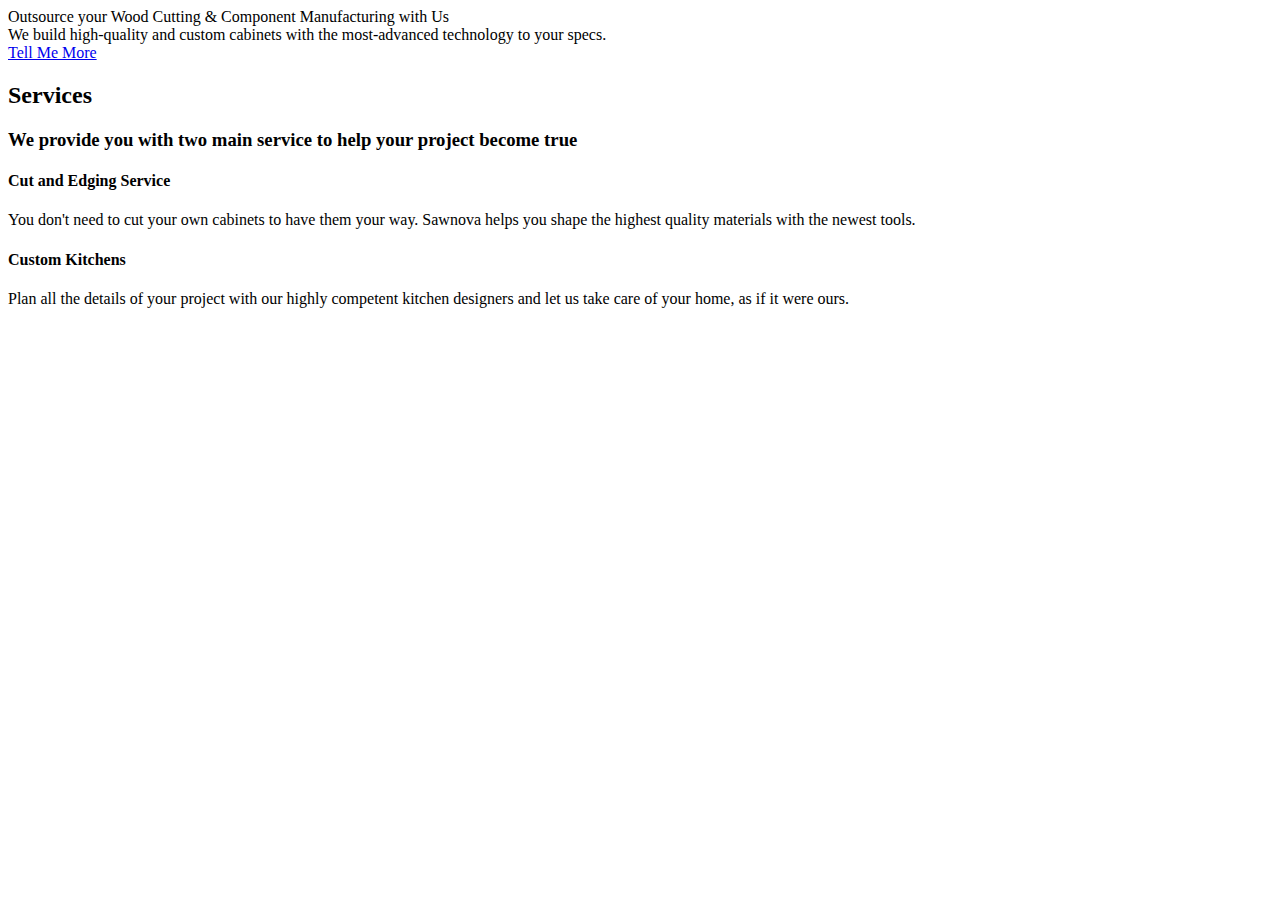
==== src/main/resources/templates/index.html @ eaf474e2 "First-version backend" ====
<!DOCTYPE html>
<html lang="en" xmlns="http://www.w3.org/1999/xhtml" xmlns:th="http://www.thymeleaf.org">
    <head>
        <meta charset="utf-8" />
        <meta name="viewport" content="width=device-width, initial-scale=1, shrink-to-fit=no" />
        <meta name="description" content="" />
        <meta name="author" content="" />
        <title>Sawnova - Carpentry in Miami, Kitchens, Bathrooms, Closets, Outdoor Cabinets, Stairs, Doors, Residential Cabinetry, Commercial Furniture, Custom-Made Millwork</title>
        <link rel="icon" type="image/x-icon" href="image/saw-icon.svg" />
        <!-- Core theme CSS (includes Bootstrap)-->
        <link href="css/app.css" rel="stylesheet" />
    </head>
    <body id="page-top">
        <!-- Navigation-->
        <div th:replace="common/navbar-regular::navbar"></div>
        <!-- Masthead-->
        <header class="masthead">
            <div class="container">
                <div class="masthead-heading">Outsource your Wood Cutting & Component Manufacturing with Us</div>
                <div class="masthead-subheading">We build high-quality and custom cabinets with the most-advanced technology to your specs.</div>
                <a class="btn btn-primary btn-xl text-uppercase js-scroll-trigger" href="#services">Tell Me More</a>
            </div>
        </header>
        <!-- Services-->
        <section class="page-section" id="services">
            <div class="container">
                <div class="text-center">
                    <h2 class="section-heading text-uppercase">Services</h2>
                    <h3 class="section-subheading text-muted">We provide you with two main service to help your project become true</h3>
                </div>
                <div class="row text-center">
                    <div class="col-md-6">
                        <span class="fa-stack fa-4x">
                            <i class="fas fa-circle fa-stack-2x text-primary"></i>
                            <i class="fas fa-pencil-ruler fa-stack-1x fa-inverse"></i>
                        </span>
                        <h4 class="my-3">Cut and Edging Service</h4>
                        <p class="text-muted">You don't need to cut your own cabinets to have them your way. Sawnova helps you shape the highest quality materials with the newest tools.</p>
                    </div>
                    <div class="col-md-6">
                        <span class="fa-stack fa-4x">
                            <i class="fas fa-circle fa-stack-2x text-primary"></i>
                            <i class="fas fa-sink fa-stack-1x fa-inverse"></i>
                        </span>
                        <h4 class="my-3">Custom Kitchens</h4>
                        <p class="text-muted">Plan all the details of your project with our highly competent kitchen designers and let us take care of your home, as if it were ours.</p>
                    </div>
                </div>
            </div>
        </section>
        <!-- About-->
        <div th:replace="common/about::about"></div>
        <!-- Contact-->
        <div th:replace="common/contact::contact"></div>
        <!-- Footer-->
        <div th:replace="common/footer::footer"></div>
        <!-- Core theme JS-->
        <script src="js/app.js"></script>
    </body>
</html>
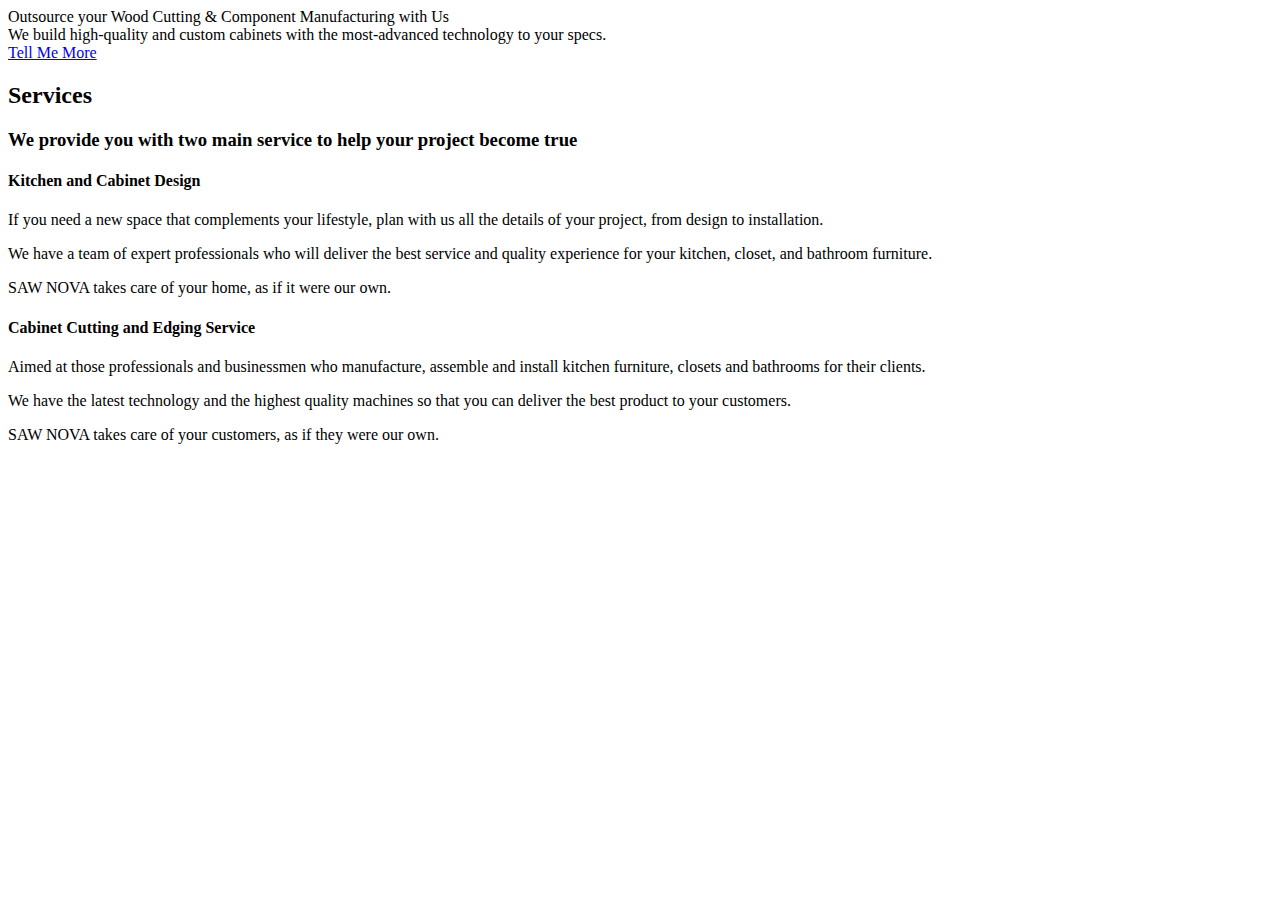
==== commit 11010246: "Changed cover image and updated services and gallery" ====
--- a/src/main/resources/templates/index.html
+++ b/src/main/resources/templates/index.html
@@ -32,18 +32,24 @@
                     <div class="col-md-6">
                         <span class="fa-stack fa-4x">
                             <i class="fas fa-circle fa-stack-2x text-primary"></i>
-                            <i class="fas fa-pencil-ruler fa-stack-1x fa-inverse"></i>
+                            <i class="fas fa-sink fa-stack-1x fa-inverse"></i>
                         </span>
-                        <h4 class="my-3">Cut and Edging Service</h4>
-                        <p class="text-muted">You don't need to cut your own cabinets to have them your way. Sawnova helps you shape the highest quality materials with the newest tools.</p>
+                        <h4 class="my-3">Kitchen and Cabinet Design</h4>
+                        <!-- <p class="text-muted">Plan all the details of your project with our highly competent kitchen designers and let us take care of your home, as if it were ours.</p> -->
+                        <p class="text-muted">If you need a new space that complements your lifestyle, plan with us all the details of your project, from design to installation.</p>
+                        <p class="text-muted">We have a team of expert professionals who will deliver the best service and quality experience for your kitchen, closet, and bathroom furniture. </p>
+                        <p class="text-muted">SAW NOVA takes care of your home, as if it were our own.</p>
                     </div>
                     <div class="col-md-6">
                         <span class="fa-stack fa-4x">
                             <i class="fas fa-circle fa-stack-2x text-primary"></i>
-                            <i class="fas fa-sink fa-stack-1x fa-inverse"></i>
+                            <i class="fas fa-pencil-ruler fa-stack-1x fa-inverse"></i>
                         </span>
-                        <h4 class="my-3">Custom Kitchens</h4>
-                        <p class="text-muted">Plan all the details of your project with our highly competent kitchen designers and let us take care of your home, as if it were ours.</p>
+                        <h4 class="my-3">Cabinet Cutting and Edging Service</h4>
+                        <!-- <p class="text-muted">You don't need to cut your own cabinets to have them your way. Sawnova helps you shape the highest quality materials with the newest tools.</p> -->
+                        <p class="text-muted">Aimed at those professionals and businessmen who manufacture, assemble and install kitchen furniture, closets and bathrooms for their clients.</p>
+                        <p class="text-muted">We have the latest technology and the highest quality machines so that you can deliver the best product to your customers.</p>
+                        <p class="text-muted">SAW NOVA takes care of your customers, as if they were our own.</p>
                     </div>
                 </div>
             </div>
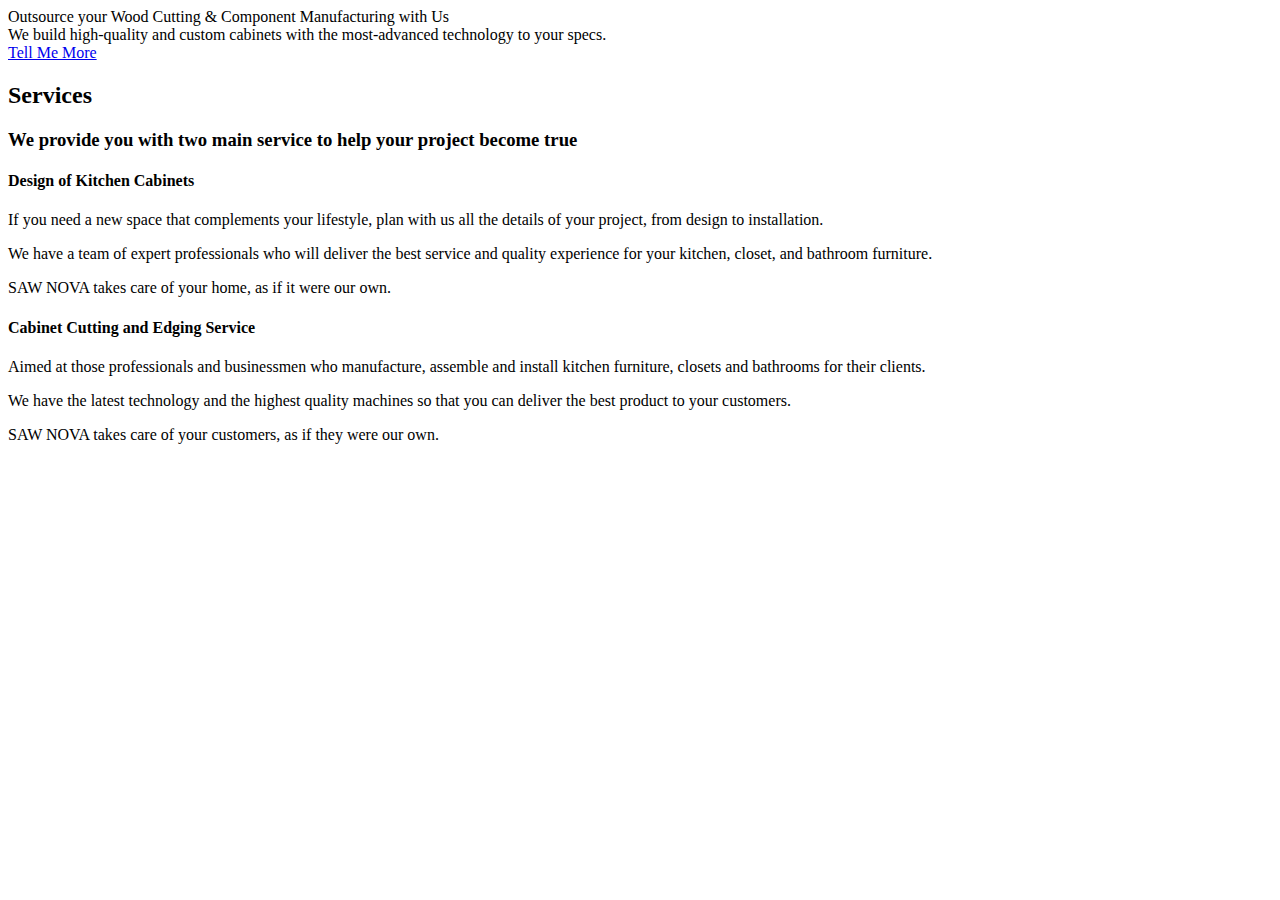
==== commit 4362fdcc: "Updated gallery and refactored products" ====
--- a/src/main/resources/templates/index.html
+++ b/src/main/resources/templates/index.html
@@ -21,9 +21,9 @@
                 <a class="btn btn-primary btn-xl text-uppercase js-scroll-trigger" href="#services">Tell Me More</a>
             </div>
         </header>
-        <!-- Services-->
-        <section class="page-section" id="services">
-            <div class="container">
+        <!-- Services -->
+        <section class="page-section">
+            <div class="container" id="services">
                 <div class="text-center">
                     <h2 class="section-heading text-uppercase">Services</h2>
                     <h3 class="section-subheading text-muted">We provide you with two main service to help your project become true</h3>
@@ -34,7 +34,7 @@
                             <i class="fas fa-circle fa-stack-2x text-primary"></i>
                             <i class="fas fa-sink fa-stack-1x fa-inverse"></i>
                         </span>
-                        <h4 class="my-3">Kitchen and Cabinet Design</h4>
+                        <h4 class="my-3">Design of Kitchen Cabinets</h4>
                         <!-- <p class="text-muted">Plan all the details of your project with our highly competent kitchen designers and let us take care of your home, as if it were ours.</p> -->
                         <p class="text-muted">If you need a new space that complements your lifestyle, plan with us all the details of your project, from design to installation.</p>
                         <p class="text-muted">We have a team of expert professionals who will deliver the best service and quality experience for your kitchen, closet, and bathroom furniture. </p>
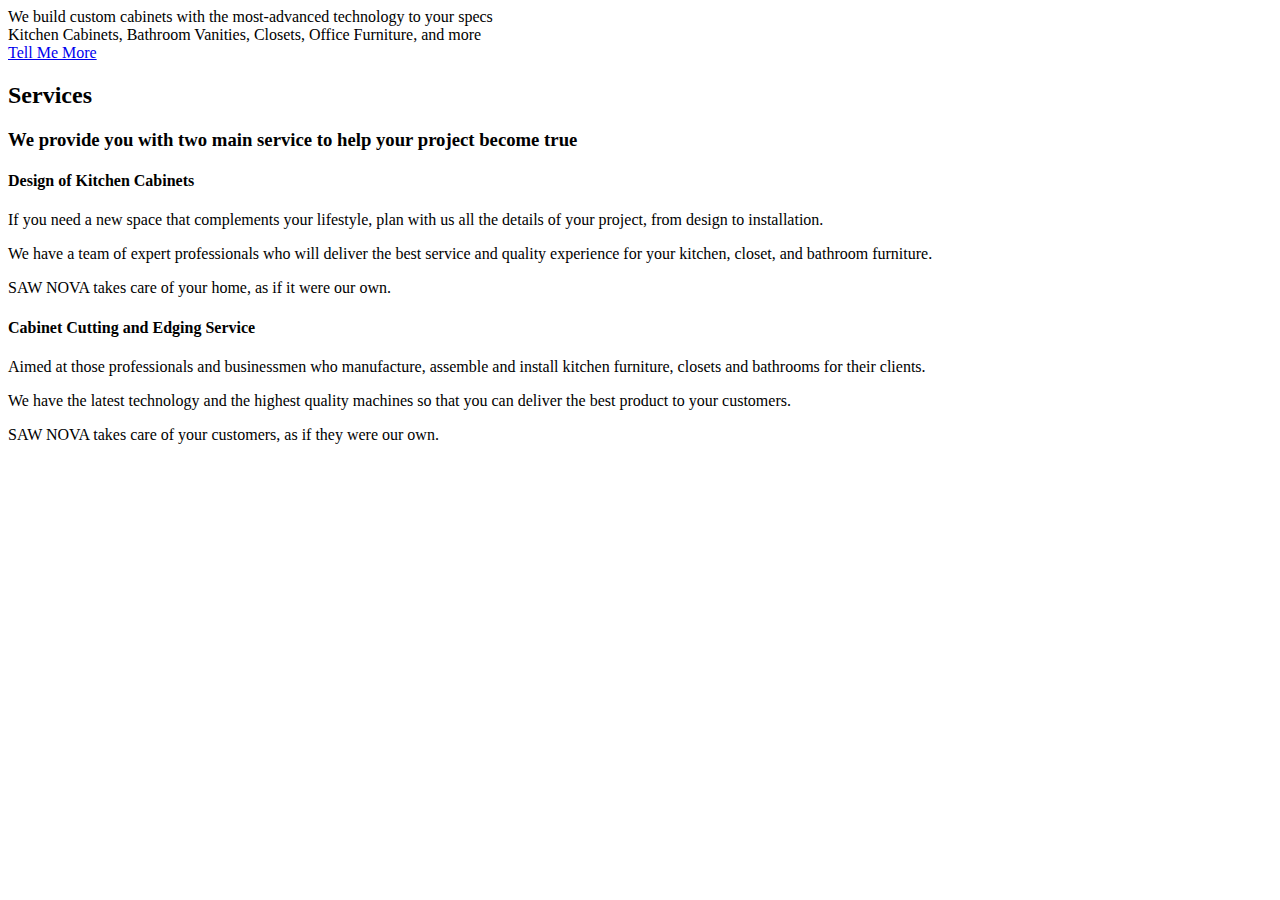
==== commit 6dc806de: "Updated Camilo's closet and Lionel's kitchen" ====
--- a/src/main/resources/templates/index.html
+++ b/src/main/resources/templates/index.html
@@ -1,66 +1,74 @@
 <!DOCTYPE html>
 <html lang="en" xmlns="http://www.w3.org/1999/xhtml" xmlns:th="http://www.thymeleaf.org">
-    <head>
-        <meta charset="utf-8" />
-        <meta name="viewport" content="width=device-width, initial-scale=1, shrink-to-fit=no" />
-        <meta name="description" content="" />
-        <meta name="author" content="" />
-        <title>Sawnova - Carpentry in Miami, Kitchens, Bathrooms, Closets, Outdoor Cabinets, Stairs, Doors, Residential Cabinetry, Commercial Furniture, Custom-Made Millwork</title>
-        <link rel="icon" type="image/x-icon" href="image/saw-icon.svg" />
-        <!-- Core theme CSS (includes Bootstrap)-->
-        <link href="css/app.css" rel="stylesheet" />
-    </head>
-    <body id="page-top">
-        <!-- Navigation-->
-        <div th:replace="common/navbar-regular::navbar"></div>
-        <!-- Masthead-->
-        <header class="masthead">
-            <div class="container">
-                <div class="masthead-heading">Outsource your Wood Cutting & Component Manufacturing with Us</div>
-                <div class="masthead-subheading">We build high-quality and custom cabinets with the most-advanced technology to your specs.</div>
-                <a class="btn btn-primary btn-xl text-uppercase js-scroll-trigger" href="#services">Tell Me More</a>
-            </div>
-        </header>
-        <!-- Services -->
-        <section class="page-section">
-            <div class="container" id="services">
-                <div class="text-center">
-                    <h2 class="section-heading text-uppercase">Services</h2>
-                    <h3 class="section-subheading text-muted">We provide you with two main service to help your project become true</h3>
-                </div>
-                <div class="row text-center">
-                    <div class="col-md-6">
+<head>
+    <meta charset="utf-8"/>
+    <meta name="viewport" content="width=device-width, initial-scale=1, shrink-to-fit=no"/>
+    <meta name="description" content=""/>
+    <meta name="author" content=""/>
+    <title>Sawnova - Carpentry in Miami, Kitchens, Bathrooms, Closets, Outdoor Cabinets, Stairs, Doors, Residential
+        Cabinetry, Commercial Furniture, Custom-Made Millwork</title>
+    <link rel="icon" type="image/x-icon" href="image/saw-icon.svg"/>
+    <!-- Core theme CSS (includes Bootstrap)-->
+    <link href="css/app.css" rel="stylesheet"/>
+</head>
+<body id="page-top">
+<!-- Navigation-->
+<div th:replace="common/navbar-regular::navbar"></div>
+<!-- Masthead-->
+<header class="masthead">
+    <div class="container">
+        <!--                <div class="masthead-heading">Outsource your Wood Cutting & Component Manufacturing with Us</div>-->
+        <div class="masthead-heading">We build custom cabinets with the most-advanced technology to your specs</div>
+        <!--                <div class="masthead-subheading">We build high-quality and custom cabinets with the most-advanced technology to your specs.</div>-->
+        <div class="masthead-subheading">Kitchen Cabinets, Bathroom Vanities, Closets, Office Furniture, and more</div>
+        <a class="btn btn-primary btn-xl text-uppercase js-scroll-trigger" href="#services">Tell Me More</a>
+    </div>
+</header>
+<!-- Services -->
+<section class="page-section">
+    <div class="container" id="services">
+        <div class="text-center">
+            <h2 class="section-heading text-uppercase">Services</h2>
+            <h3 class="section-subheading text-muted">We provide you with two main service to help your project become
+                true</h3>
+        </div>
+        <div class="row text-center">
+            <div class="col-md-6">
                         <span class="fa-stack fa-4x">
                             <i class="fas fa-circle fa-stack-2x text-primary"></i>
                             <i class="fas fa-sink fa-stack-1x fa-inverse"></i>
                         </span>
-                        <h4 class="my-3">Design of Kitchen Cabinets</h4>
-                        <!-- <p class="text-muted">Plan all the details of your project with our highly competent kitchen designers and let us take care of your home, as if it were ours.</p> -->
-                        <p class="text-muted">If you need a new space that complements your lifestyle, plan with us all the details of your project, from design to installation.</p>
-                        <p class="text-muted">We have a team of expert professionals who will deliver the best service and quality experience for your kitchen, closet, and bathroom furniture. </p>
-                        <p class="text-muted">SAW NOVA takes care of your home, as if it were our own.</p>
-                    </div>
-                    <div class="col-md-6">
+                <h4 class="my-3">Design of Kitchen Cabinets</h4>
+                <!-- <p class="text-muted">Plan all the details of your project with our highly competent kitchen designers and let us take care of your home, as if it were ours.</p> -->
+                <p class="text-muted">If you need a new space that complements your lifestyle, plan with us all the
+                    details of your project, from design to installation.</p>
+                <p class="text-muted">We have a team of expert professionals who will deliver the best service and
+                    quality experience for your kitchen, closet, and bathroom furniture. </p>
+                <p class="text-muted">SAW NOVA takes care of your home, as if it were our own.</p>
+            </div>
+            <div class="col-md-6">
                         <span class="fa-stack fa-4x">
                             <i class="fas fa-circle fa-stack-2x text-primary"></i>
                             <i class="fas fa-pencil-ruler fa-stack-1x fa-inverse"></i>
                         </span>
-                        <h4 class="my-3">Cabinet Cutting and Edging Service</h4>
-                        <!-- <p class="text-muted">You don't need to cut your own cabinets to have them your way. Sawnova helps you shape the highest quality materials with the newest tools.</p> -->
-                        <p class="text-muted">Aimed at those professionals and businessmen who manufacture, assemble and install kitchen furniture, closets and bathrooms for their clients.</p>
-                        <p class="text-muted">We have the latest technology and the highest quality machines so that you can deliver the best product to your customers.</p>
-                        <p class="text-muted">SAW NOVA takes care of your customers, as if they were our own.</p>
-                    </div>
-                </div>
+                <h4 class="my-3">Cabinet Cutting and Edging Service</h4>
+                <!-- <p class="text-muted">You don't need to cut your own cabinets to have them your way. Sawnova helps you shape the highest quality materials with the newest tools.</p> -->
+                <p class="text-muted">Aimed at those professionals and businessmen who manufacture, assemble and install
+                    kitchen furniture, closets and bathrooms for their clients.</p>
+                <p class="text-muted">We have the latest technology and the highest quality machines so that you can
+                    deliver the best product to your customers.</p>
+                <p class="text-muted">SAW NOVA takes care of your customers, as if they were our own.</p>
             </div>
-        </section>
-        <!-- About-->
-        <div th:replace="common/about::about"></div>
-        <!-- Contact-->
-        <div th:replace="common/contact::contact"></div>
-        <!-- Footer-->
-        <div th:replace="common/footer::footer"></div>
-        <!-- Core theme JS-->
-        <script src="js/app.js"></script>
-    </body>
+        </div>
+    </div>
+</section>
+<!-- About-->
+<div th:replace="common/about::about"></div>
+<!-- Contact-->
+<div th:replace="common/contact::contact"></div>
+<!-- Footer-->
+<div th:replace="common/footer::footer"></div>
+<!-- Core theme JS-->
+<script src="js/app.js"></script>
+</body>
 </html>
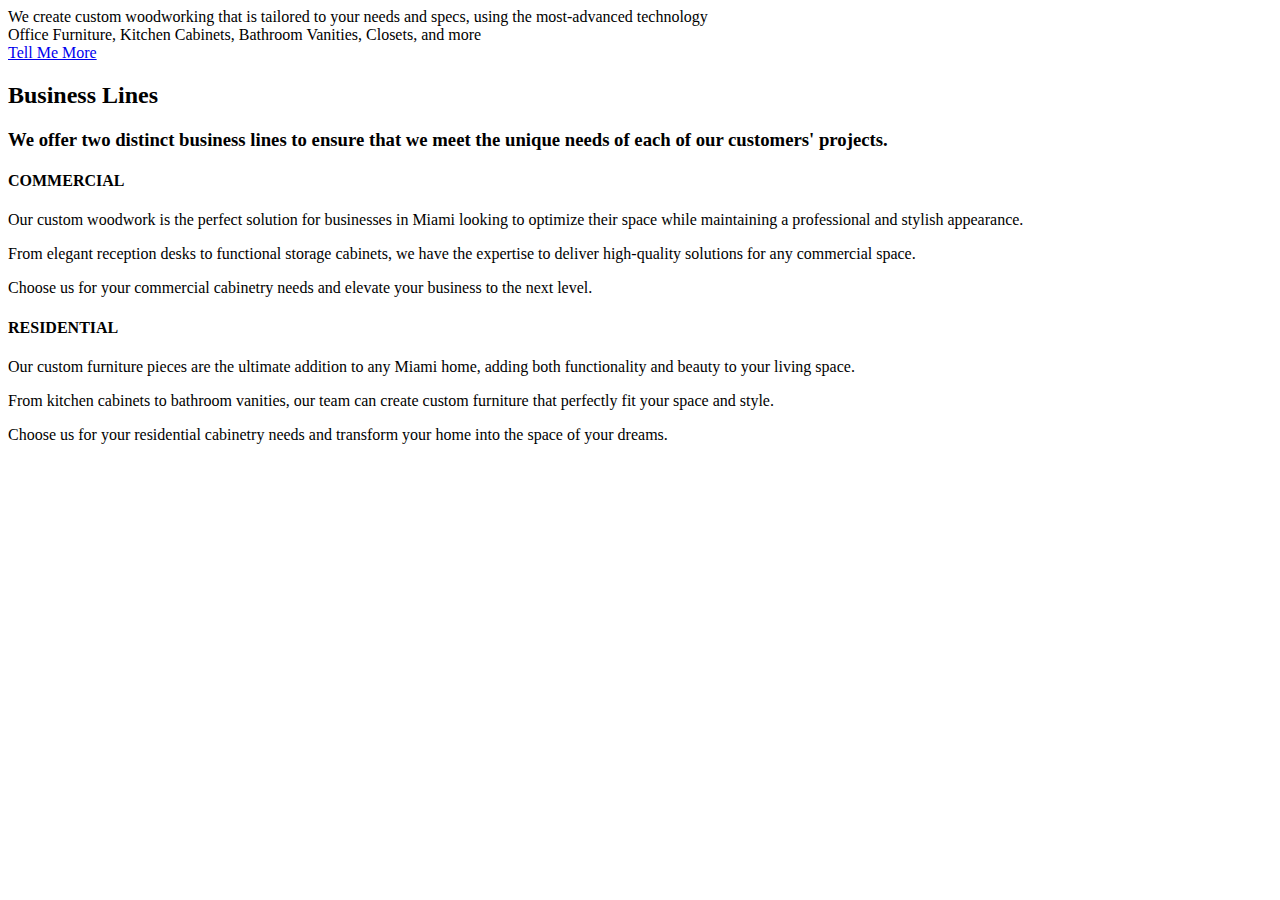
==== commit 28bf8504: "Changed business lines and updated gallery" ====
--- a/src/main/resources/templates/index.html
+++ b/src/main/resources/templates/index.html
@@ -17,10 +17,10 @@
 <!-- Masthead-->
 <header class="masthead">
     <div class="container">
-        <!--                <div class="masthead-heading">Outsource your Wood Cutting & Component Manufacturing with Us</div>-->
-        <div class="masthead-heading">We build custom cabinets with the most-advanced technology to your specs</div>
-        <!--                <div class="masthead-subheading">We build high-quality and custom cabinets with the most-advanced technology to your specs.</div>-->
-        <div class="masthead-subheading">Kitchen Cabinets, Bathroom Vanities, Closets, Office Furniture, and more</div>
+        <div class="masthead-heading">We create custom woodworking that is tailored to your needs and specs, using the
+            most-advanced technology
+        </div>
+        <div class="masthead-subheading">Office Furniture, Kitchen Cabinets, Bathroom Vanities, Closets, and more</div>
         <a class="btn btn-primary btn-xl text-uppercase js-scroll-trigger" href="#services">Tell Me More</a>
     </div>
 </header>
@@ -28,36 +28,41 @@
 <section class="page-section">
     <div class="container" id="services">
         <div class="text-center">
-            <h2 class="section-heading text-uppercase">Services</h2>
-            <h3 class="section-subheading text-muted">We provide you with two main service to help your project become
-                true</h3>
+            <h2 class="section-heading text-uppercase">Business Lines</h2>
+            <h3 class="section-subheading text-muted">We offer two distinct business lines to ensure that we meet the
+                unique needs of each of our customers' projects.</h3>
         </div>
         <div class="row text-center">
             <div class="col-md-6">
-                        <span class="fa-stack fa-4x">
-                            <i class="fas fa-circle fa-stack-2x text-primary"></i>
-                            <i class="fas fa-sink fa-stack-1x fa-inverse"></i>
-                        </span>
-                <h4 class="my-3">Design of Kitchen Cabinets</h4>
-                <!-- <p class="text-muted">Plan all the details of your project with our highly competent kitchen designers and let us take care of your home, as if it were ours.</p> -->
-                <p class="text-muted">If you need a new space that complements your lifestyle, plan with us all the
-                    details of your project, from design to installation.</p>
-                <p class="text-muted">We have a team of expert professionals who will deliver the best service and
-                    quality experience for your kitchen, closet, and bathroom furniture. </p>
-                <p class="text-muted">SAW NOVA takes care of your home, as if it were our own.</p>
+                <a th:href="@{/products#commercial}">
+                    <span class="fa-stack fa-4x">
+                        <i class="fas fa-circle fa-stack-2x text-primary"></i>
+                        <i class="fas fa-building fa-stack-1x fa-inverse"></i>
+                    </span>
+                    <h4 class="my-3">COMMERCIAL</h4>
+                </a>
+                <p class="text-muted">Our custom woodwork is the perfect solution for businesses in Miami looking to
+                    optimize their space while maintaining a professional and stylish appearance.</p>
+                <p class="text-muted">From elegant reception desks to functional storage cabinets, we have the expertise
+                    to deliver high-quality solutions for any commercial space.</p>
+                <p class="text-muted">Choose us for your commercial cabinetry needs and elevate your business to the
+                    next level.</p>
             </div>
             <div class="col-md-6">
-                        <span class="fa-stack fa-4x">
-                            <i class="fas fa-circle fa-stack-2x text-primary"></i>
-                            <i class="fas fa-pencil-ruler fa-stack-1x fa-inverse"></i>
-                        </span>
-                <h4 class="my-3">Cabinet Cutting and Edging Service</h4>
-                <!-- <p class="text-muted">You don't need to cut your own cabinets to have them your way. Sawnova helps you shape the highest quality materials with the newest tools.</p> -->
-                <p class="text-muted">Aimed at those professionals and businessmen who manufacture, assemble and install
-                    kitchen furniture, closets and bathrooms for their clients.</p>
-                <p class="text-muted">We have the latest technology and the highest quality machines so that you can
-                    deliver the best product to your customers.</p>
-                <p class="text-muted">SAW NOVA takes care of your customers, as if they were our own.</p>
+                <a th:href="@{/products#residential}">
+                    <span class="fa-stack fa-4x">
+                        <i class="fas fa-circle fa-stack-2x text-primary"></i>
+                        <i class="fas fa-home fa-stack-1x fa-inverse"></i>
+                    </span>
+                    <h4 class="my-3">RESIDENTIAL</h4>
+                </a>
+                <p class="text-muted">Our custom furniture pieces are the ultimate addition to any Miami home, adding
+                    both
+                    functionality and beauty to your living space.</p>
+                <p class="text-muted">From kitchen cabinets to bathroom vanities, our team can create custom furniture
+                    that perfectly fit your space and style.</p>
+                <p class="text-muted">Choose us for your residential cabinetry needs and transform your home into the
+                    space of your dreams.</p>
             </div>
         </div>
     </div>
